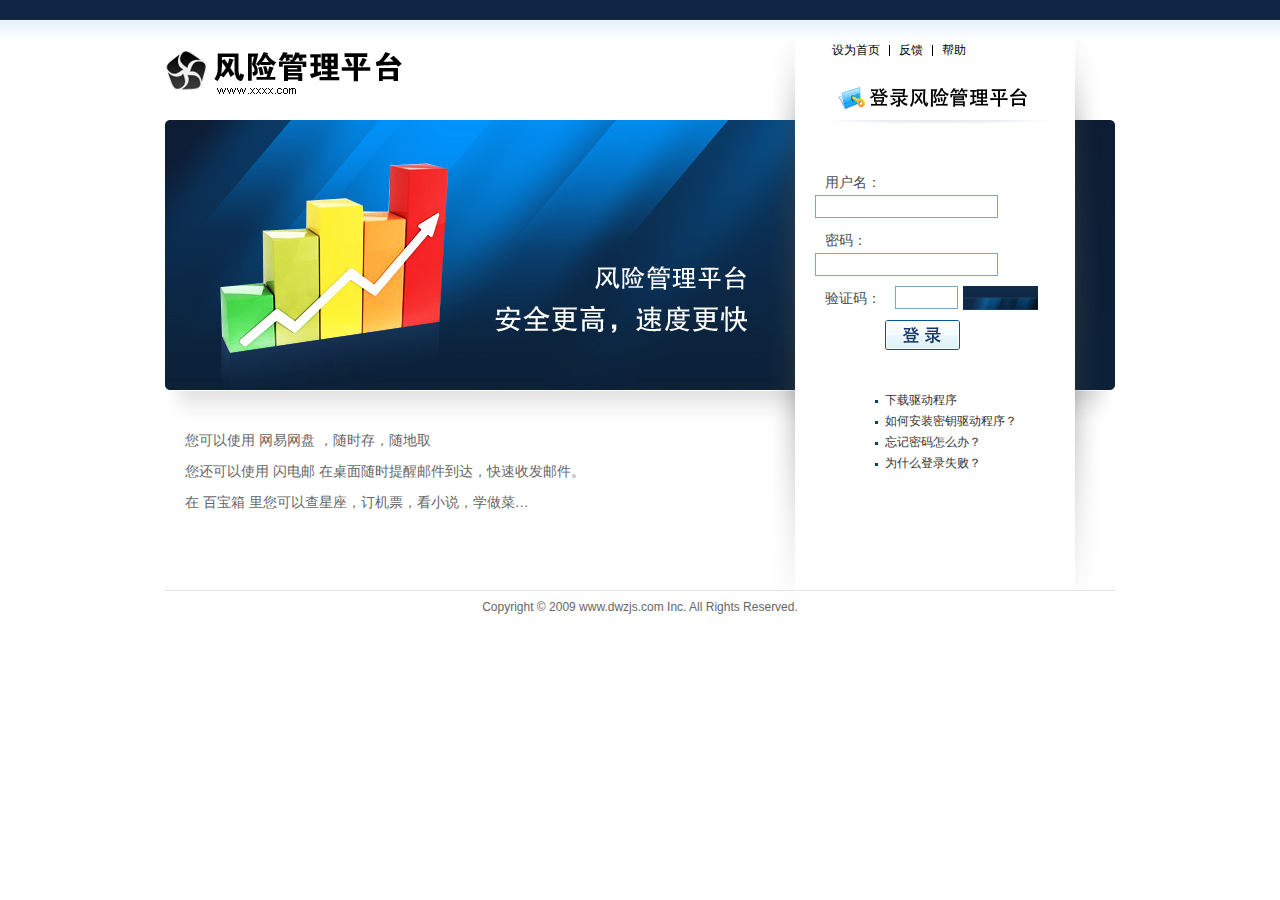
==== src/main/webapp/login.html @ a2b948f5 "增加DWZ" ====
<!DOCTYPE html PUBLIC "-//W3C//DTD XHTML 1.0 Transitional//EN" "http://www.w3.org/TR/xhtml1/DTD/xhtml1-transitional.dtd">
<html xmlns="http://www.w3.org/1999/xhtml">
<head>
<meta http-equiv="Content-Type" content="text/html; charset=utf-8" />
<title>风险管理平台</title>
<link href="themes/css/login.css" rel="stylesheet" type="text/css" />
</head>

<body>
	<div id="login">
		<div id="login_header">
			<h1 class="login_logo">
				<a href="http://demo.dwzjs.com"><img src="themes/default/images/login_logo.gif" /></a>
			</h1>
			<div class="login_headerContent">
				<div class="navList">
					<ul>
						<li><a href="#">设为首页</a></li>
						<li><a href="http://bbs.dwzjs.com">反馈</a></li>
						<li><a href="doc/dwz-user-guide.pdf" target="_blank">帮助</a></li>
					</ul>
				</div>
				<h2 class="login_title"><img src="themes/default/images/login_title.png" /></h2>
			</div>
		</div>
		<div id="login_content">
			<div class="loginForm">
				<form action="index.html">
					<p>
						<label>用户名：</label>
						<input type="text" name="username" size="20" class="login_input" />
					</p>
					<p>
						<label>密码：</label>
						<input type="password" name="password" size="20" class="login_input" />
					</p>
					<p>
						<label>验证码：</label>
						<input class="code" type="text" size="5" />
						<span><img src="themes/default/images/header_bg.png" alt="" width="75" height="24" /></span>
					</p>
					<div class="login_bar">
						<input class="sub" type="submit" value=" " />
					</div>
				</form>
			</div>
			<div class="login_banner"><img src="themes/default/images/login_banner.jpg" /></div>
			<div class="login_main">
				<ul class="helpList">
					<li><a href="#">下载驱动程序</a></li>
					<li><a href="#">如何安装密钥驱动程序？</a></li>
					<li><a href="#">忘记密码怎么办？</a></li>
					<li><a href="#">为什么登录失败？</a></li>
				</ul>
				<div class="login_inner">
					<p>您可以使用 网易网盘 ，随时存，随地取</p>
					<p>您还可以使用 闪电邮 在桌面随时提醒邮件到达，快速收发邮件。</p>
					<p>在 百宝箱 里您可以查星座，订机票，看小说，学做菜…</p>
				</div>
			</div>
		</div>
		<div id="login_footer">
			Copyright &copy; 2009 www.dwzjs.com Inc. All Rights Reserved.
		</div>
	</div>
</body>
</html>
---- src/main/webapp/themes/css/login.css ----
@charset "utf-8";

html, body, div, span, applet, object, iframe,
h1, h2, h3, h4, h5, h6, p, blockquote, pre,
a, abbr, acronym, address, big, cite, code,
del, dfn, em, font, img, ins, kbd, q, s, samp,
small, strike, strong, sub, sup, tt, var,
dl, dt, dd, ol, ul, li,
fieldset, form, label, legend,
table, caption, tbody, tfoot, thead, tr, th, td { padding:0; margin:0; font-size:12px; line-height:100%; font-family:Arial, sans-serif;}

ul, ol { list-style:none;}
img { border:0;}

body { margin:0; text-align:center; background:#FFF url(../default/images/login_bg.png) repeat-x top;}

#login { display:block; width:950px; margin:0 auto; text-align:left;}
#login_header { display:block; padding-top:40px; height:80px;}
.login_logo { float:left; margin-top:10px;}
.login_info { float:left; margin-left:10px; line-height:80px; font-size:18px; color:#0088cc; font-weight: bold;}
.login_headerContent { float:right; display:block; width:280px; height:80px; padding:0 40px; background:url(../default/images/login_header_bg.png) no-repeat top right;}
.navList { display:block; overflow:hidden; height:20px; padding-left:28px;}
.navList ul { float:left; display:block; overflow:hidden;}
.navList li { float:left; display:block; margin-left:-1px; padding:0 10px; background:url(../default/images/login_list.png) no-repeat 0 5px;}
.navList a { display:block; white-space:nowrap; line-height:21px; color:#000; text-decoration:none;}
.navList a:hover { text-decoration:underline;}

#login_content { display:block; position:relative;}
.login_title { display:block; padding:25px 0 0 38px;}
.loginForm { display:block; width:240px; padding:40px 20px 0 20px; position:absolute; right:40px;}
.loginForm p { margin:10px 0;}
.loginForm label { float:left; width:70px; padding:0 0 0 10px; line-height:25px; color:#4c4c4c; font-size:14px;}
.loginForm input { padding:3px 2px; border-style:solid; border-width:1px; border-color:#80a5c4;}
.loginForm .login_input {}
.loginForm .code { float:left; margin-right:5px;}
.login_bar { padding-left:70px;}
.login_bar .sub { display:block; width:75px; height:30px; border:none; background:url(../default/images/login_sub.png) no-repeat; cursor:pointer;}

.login_banner { display:block; height:270px;}
.login_main { display:block; height:200px; padding-right:40px; background:url(../default/images/login_content_bg.png) no-repeat top;}

.helpList { float:right; width:200px;}
.helpList li { display:block; padding-left:10px; background:url(../default/images/login_list.png) no-repeat 0 -40px;}
.helpList a { line-height:21px; color:#333; text-decoration:none; }
.helpList a:hover { text-decoration:underline;}

.login_inner { display:block; width:560px; padding:30px 20px 0 20px;}
.login_inner p { margin:10px 0; line-height:150%; font-size:14px; color:#666;}

#login_footer { clear:both; display:block; margin-bottom:20px; padding:10px; border-top:solid 1px #e2e5e8; color:#666; text-align:center;}
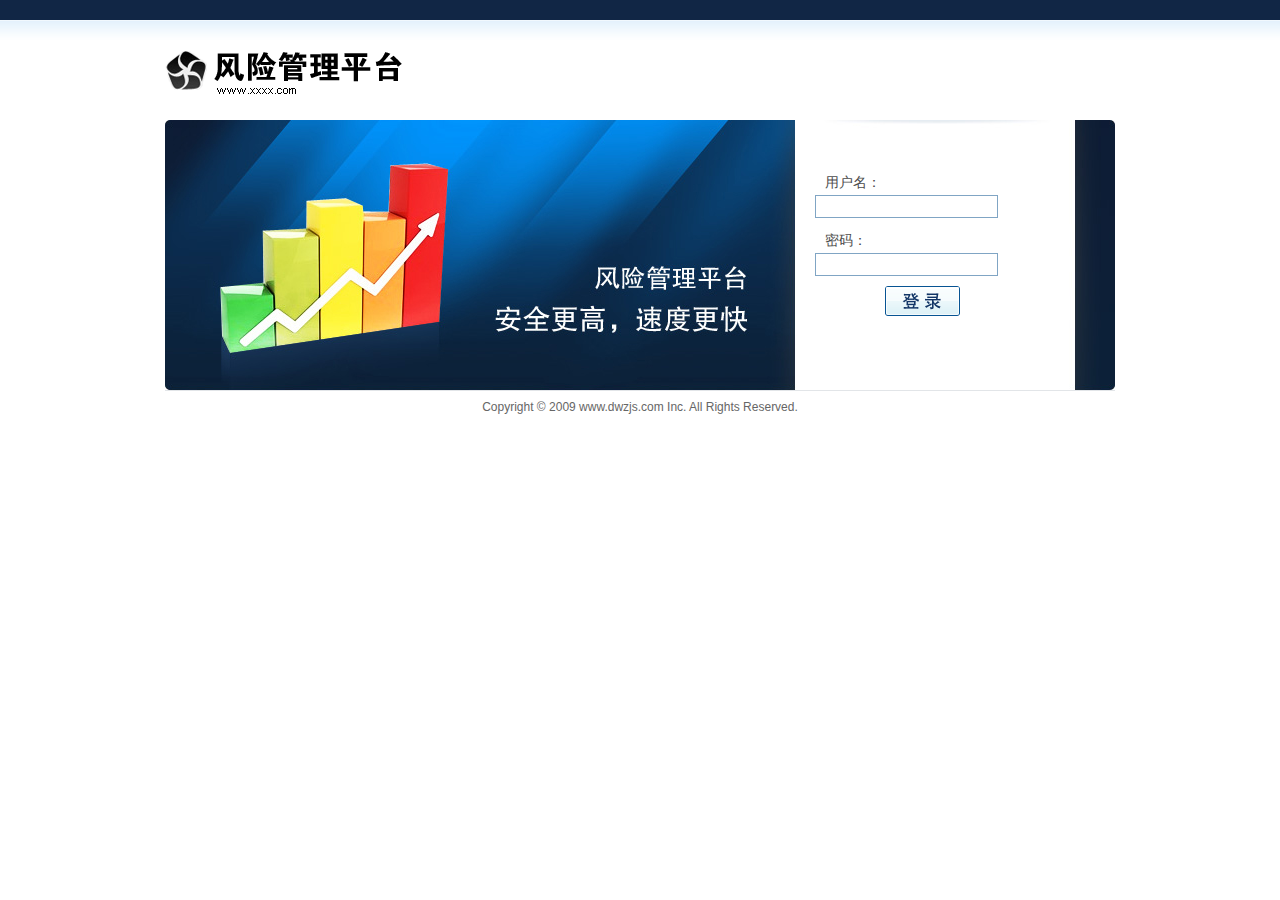
==== commit ec26f1b1: "freemarker修改" ====
--- a/src/main/webapp/login.html
+++ b/src/main/webapp/login.html
@@ -2,8 +2,41 @@
 <html xmlns="http://www.w3.org/1999/xhtml">
 <head>
 <meta http-equiv="Content-Type" content="text/html; charset=utf-8" />
-<title>风险管理平台</title>
+<title>管理平台</title>
 <link href="themes/css/login.css" rel="stylesheet" type="text/css" />
+<script type="text/javascript" src="${base}/js/jquery-1.7.2.js"></script>
+<script type="text/javascript">
+$(function () {
+	var $loginForm = $("#login_form");
+	var $username = $("#username");
+	var $password = $("#password");
+	var $captcha = $("#captcha");
+	
+	$loginForm.submit(function () {
+		if ($username.val() == "") {
+			
+			return false;
+		}
+		if ($password.val() == "") {
+			
+			return false;
+		}
+	
+		$.post("${base}/usr/login", {
+			"name" : $username.val(),
+			"passwd" : $password.val(),
+		}, function(data) {
+			if (data.ok==true) {
+				location.href='${base}/main';
+			} else {
+				null;
+			}
+		}, "json");
+		return false;
+	});
+	
+});
+</script>
 </head>
 
 <body>
@@ -12,20 +45,10 @@
 			<h1 class="login_logo">
 				<a href="http://demo.dwzjs.com"><img src="themes/default/images/login_logo.gif" /></a>
 			</h1>
-			<div class="login_headerContent">
-				<div class="navList">
-					<ul>
-						<li><a href="#">设为首页</a></li>
-						<li><a href="http://bbs.dwzjs.com">反馈</a></li>
-						<li><a href="doc/dwz-user-guide.pdf" target="_blank">帮助</a></li>
-					</ul>
-				</div>
-				<h2 class="login_title"><img src="themes/default/images/login_title.png" /></h2>
-			</div>
 		</div>
 		<div id="login_content">
 			<div class="loginForm">
-				<form action="index.html">
+				<form >
 					<p>
 						<label>用户名：</label>
 						<input type="text" name="username" size="20" class="login_input" />
@@ -34,30 +57,13 @@
 						<label>密码：</label>
 						<input type="password" name="password" size="20" class="login_input" />
 					</p>
-					<p>
-						<label>验证码：</label>
-						<input class="code" type="text" size="5" />
-						<span><img src="themes/default/images/header_bg.png" alt="" width="75" height="24" /></span>
-					</p>
 					<div class="login_bar">
 						<input class="sub" type="submit" value=" " />
 					</div>
 				</form>
 			</div>
 			<div class="login_banner"><img src="themes/default/images/login_banner.jpg" /></div>
-			<div class="login_main">
-				<ul class="helpList">
-					<li><a href="#">下载驱动程序</a></li>
-					<li><a href="#">如何安装密钥驱动程序？</a></li>
-					<li><a href="#">忘记密码怎么办？</a></li>
-					<li><a href="#">为什么登录失败？</a></li>
-				</ul>
-				<div class="login_inner">
-					<p>您可以使用 网易网盘 ，随时存，随地取</p>
-					<p>您还可以使用 闪电邮 在桌面随时提醒邮件到达，快速收发邮件。</p>
-					<p>在 百宝箱 里您可以查星座，订机票，看小说，学做菜…</p>
-				</div>
-			</div>
+			
 		</div>
 		<div id="login_footer">
 			Copyright &copy; 2009 www.dwzjs.com Inc. All Rights Reserved.
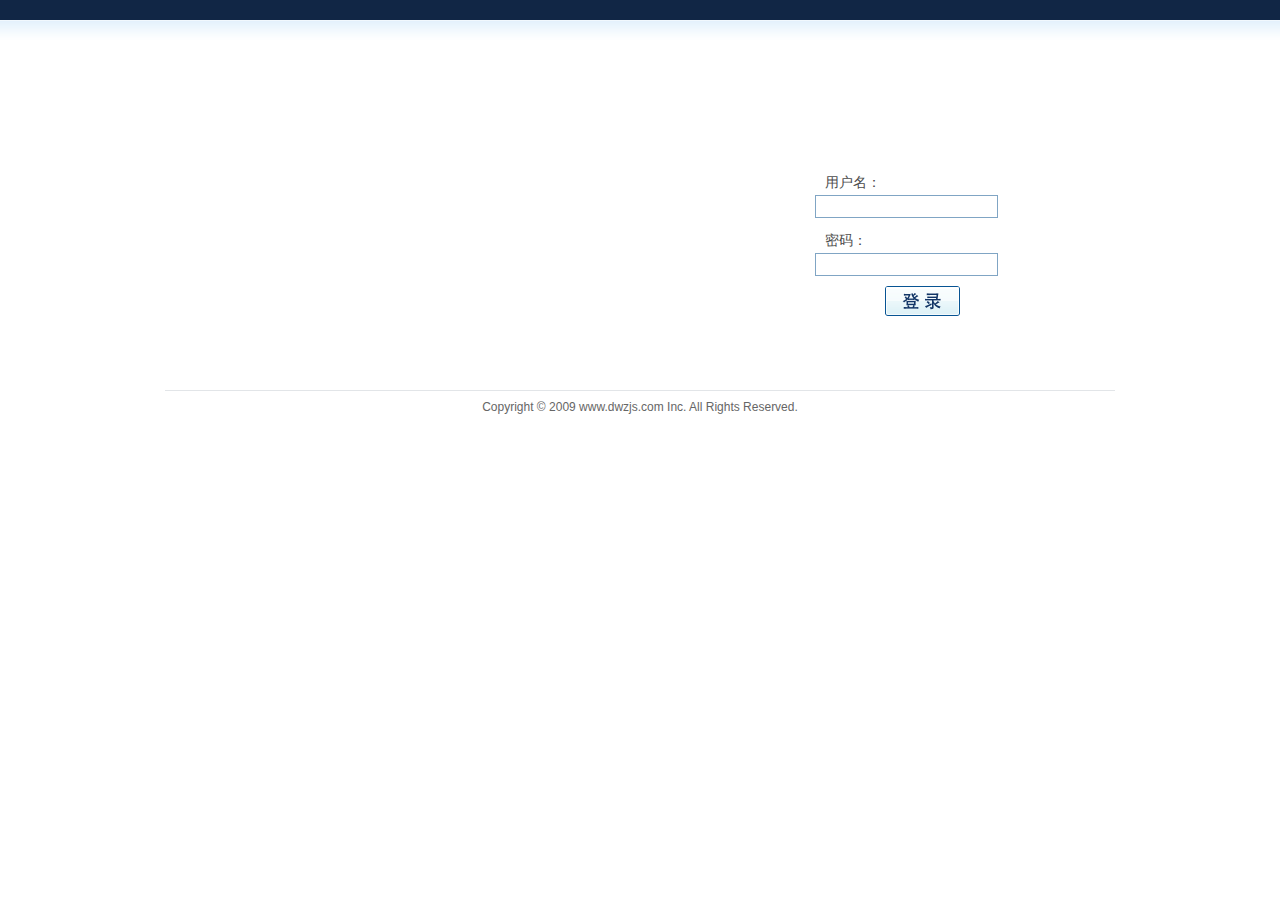
==== commit be35a5ce: "修改登陆" ====
--- a/src/main/webapp/login.html
+++ b/src/main/webapp/login.html
@@ -4,37 +4,27 @@
 <meta http-equiv="Content-Type" content="text/html; charset=utf-8" />
 <title>管理平台</title>
 <link href="themes/css/login.css" rel="stylesheet" type="text/css" />
-<script type="text/javascript" src="${base}/js/jquery-1.7.2.js"></script>
+<script type="text/javascript" src="js/jquery-1.7.2.js"></script>
 <script type="text/javascript">
-$(function () {
-	var $loginForm = $("#login_form");
-	var $username = $("#username");
-	var $password = $("#password");
-	var $captcha = $("#captcha");
+/
+$(function() {
 	
-	$loginForm.submit(function () {
-		if ($username.val() == "") {
-			
-			return false;
+	$("#loginForm").submit(function() {
+		if($(this).valid()){
+			var logonFormInfo = $(this).serializeObject();
+			$.post('login',logonFormInfo,function(response){
+				if(null==response){
+					window.location="main";
+				}else{
+					$('#loginForm')[0].reset();
+				
+				}
+			},"json");
+		}else{
+		  null;
 		}
-		if ($password.val() == "") {
-			
-			return false;
-		}
-	
-		$.post("${base}/usr/login", {
-			"name" : $username.val(),
-			"passwd" : $password.val(),
-		}, function(data) {
-			if (data.ok==true) {
-				location.href='${base}/main';
-			} else {
-				null;
-			}
-		}, "json");
 		return false;
 	});
-	
 });
 </script>
 </head>
@@ -42,9 +32,7 @@
 <body>
 	<div id="login">
 		<div id="login_header">
-			<h1 class="login_logo">
-				<a href="http://demo.dwzjs.com"><img src="themes/default/images/login_logo.gif" /></a>
-			</h1>
+			
 		</div>
 		<div id="login_content">
 			<div class="loginForm">
@@ -62,7 +50,7 @@
 					</div>
 				</form>
 			</div>
-			<div class="login_banner"><img src="themes/default/images/login_banner.jpg" /></div>
+			<div class="login_banner"></div>
 			
 		</div>
 		<div id="login_footer">
